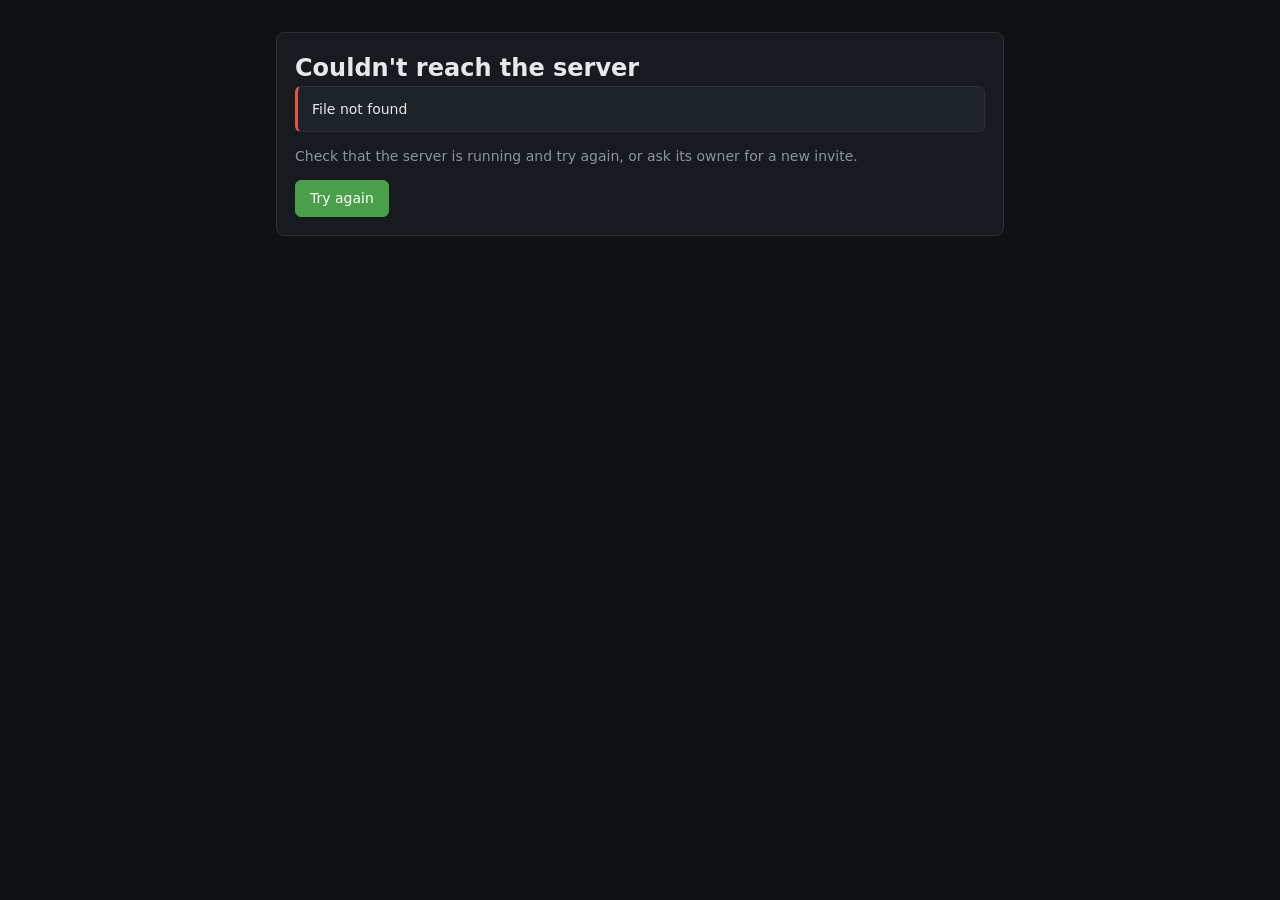
==== src/mcsm/webui/join.html @ e05ab66a "Friends pick their launchers: Minecraft Launcher, Prism, Modrinth App, CurseForge Running a server's" ====
<!doctype html>
<html lang="en">
<head>
  <meta charset="utf-8">
  <meta name="viewport" content="width=device-width, initial-scale=1">
  <title>Join a Minecraft server · mcsm</title>
  <link rel="icon" href="data:image/svg+xml,%3Csvg xmlns=%27http://www.w3.org/2000/svg%27 viewBox=%270 0 16 16%27%3E%3Crect width=%2716%27 height=%277%27 fill=%27%237ec850%27/%3E%3Crect y=%277%27 width=%2716%27 height=%279%27 fill=%27%238b5a2b%27/%3E%3C/svg%3E">
  <link rel="stylesheet" href="style.css">
</head>
<body class="join-page">
  <main id="join" class="join">
    <p class="muted">Loading the server's details…</p>
  </main>
  <div id="toasts" class="toasts"></div>
  <script src="join.js"></script>
</body>
</html>
---- src/mcsm/webui/style.css ----
:root {
  --bg: #0f1214;
  --panel: #171b1f;
  --panel-2: #1e2328;
  --border: #2a3036;
  --text: #e6e9ec;
  --muted: #8b949e;
  --accent: #5cb85c;
  --accent-2: #4a9f4a;
  --danger: #e5534b;
  --warn: #d29922;
  --info: #539bf5;
  --radius: 8px;
  --mono: ui-monospace, SFMono-Regular, Menlo, Consolas, monospace;
}
* { box-sizing: border-box; }
html, body { margin: 0; height: 100%; }
body { background: var(--bg); color: var(--text); font: 14px/1.45 system-ui, -apple-system, "Segoe UI", sans-serif; }
a { color: var(--info); }
code { font-family: var(--mono); background: var(--panel-2); padding: 1px 5px; border-radius: 4px; font-size: 12.5px; }
.hidden { display: none !important; }
.muted { color: var(--muted); }
.small { font-size: 12px; }
.error { color: var(--danger); min-height: 1.2em; }

/* brand */
.brand { display: flex; align-items: center; gap: 10px; font-weight: 700; font-size: 18px; letter-spacing: .5px; }
.brand.big { font-size: 26px; justify-content: center; }
.logo { width: 22px; height: 22px; border-radius: 4px; background:
  linear-gradient(135deg, #7ec850 0 40%, #5a8f35 40% 60%, #8b5a2b 60%); box-shadow: inset 0 0 0 2px #0003; }
.brand.big .logo { width: 30px; height: 30px; }

/* login */
.login { display: grid; place-items: center; height: 100%; padding: 16px; }
.login-card { width: 100%; max-width: 360px; background: var(--panel); border: 1px solid var(--border);
  border-radius: 12px; padding: 28px; display: grid; gap: 14px; text-align: center; }
.login-card label { text-align: left; }
.login-fields { display: grid; gap: 14px; }

/* layout */
.app { display: grid; grid-template-columns: 210px 1fr; height: 100%; }
.sidebar { background: var(--panel); border-right: 1px solid var(--border); padding: 18px 12px; display: flex;
  flex-direction: column; gap: 22px; }
.sidebar nav { display: grid; gap: 2px; }
.sidebar nav a { color: var(--text); text-decoration: none; padding: 8px 12px; border-radius: 6px; display: flex;
  align-items: center; justify-content: space-between; }
.sidebar nav a:hover { background: var(--panel-2); }
.sidebar nav a.active { background: var(--panel-2); box-shadow: inset 3px 0 0 var(--accent); }
.sidebar-foot { margin-top: auto; display: flex; align-items: center; justify-content: space-between; }
.dot { width: 8px; height: 8px; border-radius: 50%; background: var(--warn); }
.content { display: flex; flex-direction: column; min-width: 0; height: 100%; }
.topbar { display: flex; align-items: center; gap: 16px; padding: 12px 24px; border-bottom: 1px solid var(--border);
  background: var(--panel); flex-wrap: wrap; }
.server-id { display: flex; align-items: center; gap: 12px; min-width: 0; }
.title { font-weight: 600; white-space: nowrap; overflow: hidden; text-overflow: ellipsis; }
.actions { margin-left: auto; display: flex; gap: 8px; }
main { padding: 24px; overflow: auto; flex: 1; }
.view-title { margin: 0 0 16px; font-size: 20px; }

/* pills */
.pill { padding: 3px 10px; border-radius: 999px; font-size: 12px; font-weight: 600; text-transform: uppercase;
  letter-spacing: .4px; background: var(--panel-2); color: var(--muted); border: 1px solid var(--border); }
.pill.running { color: #c9f7c9; background: #1f3a22; border-color: #2d5a31; }
.pill.starting { color: #ffe8a8; background: #3a3215; border-color: #5c4d17; }
.pill.stopped { color: #ffc9c6; background: #3d1d1b; border-color: #6a2c28; }
.tag { display: inline-block; padding: 1px 7px; border-radius: 4px; font-size: 11px; background: var(--panel-2);
  border: 1px solid var(--border); color: var(--muted); margin-left: 6px; }
.tag.ok { color: #9be09b; border-color: #2d5a31; }
.tag.warn { color: #f0c96a; border-color: #5c4d17; }
.tag.bad { color: #ff9f99; border-color: #6a2c28; }

/* job */
.job { display: flex; align-items: center; gap: 8px; color: var(--warn); font-size: 13px; }
.spinner { width: 14px; height: 14px; border: 2px solid #d2992255; border-top-color: var(--warn); border-radius: 50%;
  animation: spin .8s linear infinite; }
@keyframes spin { to { transform: rotate(360deg); } }

/* buttons & inputs */
.btn { background: var(--panel-2); color: var(--text); border: 1px solid var(--border); border-radius: 6px;
  padding: 7px 14px; font: inherit; cursor: pointer; white-space: nowrap; }
.btn:hover:not(:disabled) { border-color: #3d454d; background: #252b31; }
.btn:disabled { opacity: .45; cursor: not-allowed; }
.btn.primary { background: var(--accent-2); border-color: var(--accent-2); color: #fff; }
.btn.primary:hover:not(:disabled) { background: var(--accent); }
.btn.danger { color: #ff9f99; }
.btn.danger:hover:not(:disabled) { background: #3d1d1b; border-color: #6a2c28; }
.btn.ghost { background: none; border-color: transparent; color: var(--muted); }
.btn.small { padding: 4px 9px; font-size: 12px; }
input, select { background: var(--bg); color: var(--text); border: 1px solid var(--border); border-radius: 6px;
  padding: 7px 10px; font: inherit; width: 100%; }
input:focus, select:focus { outline: 2px solid #5cb85c55; border-color: var(--accent-2); }
input[type=checkbox] { width: auto; }
label { display: grid; gap: 5px; font-size: 13px; color: var(--muted); }
.row { display: flex; gap: 10px; align-items: center; flex-wrap: wrap; }
.row > input { flex: 1; min-width: 160px; }
.row > .grow { flex: 1; min-width: 0; }
.row > .spinner { flex-shrink: 0; }
.row > input[type=checkbox] { flex: none; min-width: 0; }
a.btn { text-decoration: none; display: inline-block; }

/* cards & grids */
.grid { display: grid; gap: 16px; grid-template-columns: repeat(auto-fit, minmax(280px, 1fr)); }
.card { background: var(--panel); border: 1px solid var(--border); border-radius: var(--radius); padding: 18px; min-width: 0; }
.card h3 { margin: 0 0 12px; font-size: 13px; text-transform: uppercase; letter-spacing: .6px; color: var(--muted); }
.card + .card { margin-top: 16px; }
.grid .card + .card, .meters .card + .card { margin-top: 0; }
.stat { font-size: 26px; font-weight: 700; }
dl.kv { display: grid; grid-template-columns: auto 1fr; gap: 6px 16px; margin: 0; }
dl.kv dt { color: var(--muted); }
dl.kv dd { margin: 0; overflow-wrap: anywhere; }

/* lists & tables */
.list { list-style: none; margin: 0; padding: 0; }
.list li { padding: 9px 0; border-bottom: 1px solid var(--border); display: flex; gap: 10px; align-items: center; }
.list li:last-child { border-bottom: 0; }
.list .grow { flex: 1; min-width: 0; }
table { width: 100%; border-collapse: collapse; }
th, td { text-align: left; padding: 8px 10px; border-bottom: 1px solid var(--border); vertical-align: top; }
th { color: var(--muted); font-weight: 500; font-size: 12px; text-transform: uppercase; letter-spacing: .5px; }
.empty { color: var(--muted); padding: 10px 0; }
.change-add { color: #9be09b; }
.change-rm { color: #ff9f99; }

/* console */
.console-wrap { display: flex; flex-direction: column; height: calc(100vh - 150px); min-height: 320px; }
.console { flex: 1; overflow: auto; background: #0a0c0d; border: 1px solid var(--border); border-radius: var(--radius);
  padding: 12px; font: 12.5px/1.5 var(--mono); white-space: pre-wrap; word-break: break-word; }
.console .l-warn { color: #f0c96a; }
.console .l-error { color: #ff8a80; }
.console .l-user { color: #7ec8ff; }
.console-input { margin-top: 10px; display: flex; gap: 8px; }
.console.compact { height: 260px; flex: none; }

/* dashboard: usage bars and who's online */
.meters { display: grid; gap: 16px; grid-template-columns: repeat(auto-fit, minmax(260px, 1fr)); }
.meter { display: grid; gap: 8px; }
.meter-head { display: flex; justify-content: space-between; align-items: baseline; gap: 10px; }
.meter-head span { font-size: 13px; text-transform: uppercase; letter-spacing: .6px; color: var(--muted); }
.meter-head strong { font-size: 18px; font-variant-numeric: tabular-nums; }
.bar { height: 10px; background: var(--panel-2); border-radius: 999px; overflow: hidden; }
.bar-fill { height: 100%; width: 0; background: var(--accent); border-radius: 999px; transition: width .6s ease; }
.bar-fill.warn { background: var(--warn); }
.bar-fill.bad { background: var(--danger); }
.chips { display: flex; flex-wrap: wrap; gap: 8px; }
.chip { display: inline-flex; align-items: center; gap: 8px; padding: 4px 12px 4px 4px; border-radius: 999px;
  background: var(--panel-2); border: 1px solid var(--border); color: var(--text); font: inherit; cursor: pointer; }
.chip:hover { border-color: #3d454d; }
.chip.selected { border-color: var(--accent); box-shadow: inset 0 0 0 1px var(--accent); }
.head { border-radius: 4px; image-rendering: pixelated; flex-shrink: 0; }
.badge { font-size: 10.5px; font-weight: 700; text-transform: uppercase; color: #ffe8a8; background: #3a3215;
  border-radius: 4px; padding: 1px 5px; }
.player-actions { padding: 10px 12px; background: var(--panel-2); border-radius: var(--radius); }
.console-input input { font-family: var(--mono); }

/* events */
.events { max-height: 340px; overflow: auto; font-size: 13px; }
.events .ev { padding: 5px 0; border-bottom: 1px solid #ffffff08; display: flex; gap: 10px; }
.events .ev time { color: var(--muted); font-family: var(--mono); font-size: 11.5px; flex-shrink: 0; padding-top: 1px; }
.events .ev span { white-space: pre-line; overflow-wrap: anywhere; }
.events .ev.warning { color: #f0c96a; }
.events .ev.error { color: #ff8a80; }

/* mods */
.mod { display: flex; gap: 12px; align-items: center; padding: 10px 0; border-bottom: 1px solid var(--border); }
.mod img, .mod .noicon { width: 40px; height: 40px; border-radius: 6px; background: var(--panel-2); flex-shrink: 0; object-fit: cover; }
.mod .info { flex: 1; min-width: 0; }
.mod .name { font-weight: 600; }
.mod .desc { color: var(--muted); font-size: 12.5px; white-space: nowrap; overflow: hidden; text-overflow: ellipsis; }

/* notices */
.notice { border: 1px solid var(--border); border-left: 3px solid var(--info); background: var(--panel-2);
  padding: 12px 14px; border-radius: 6px; margin-bottom: 14px; }
.notice.warn { border-left-color: var(--warn); }
.notice.ok { border-left-color: var(--accent); }
.notice.bad { border-left-color: var(--danger); }

/* first-run notice */
.modal-backdrop { position: fixed; inset: 0; background: #000b; display: grid; place-items: center; padding: 16px; z-index: 20; }
.modal { background: var(--panel); border: 1px solid var(--border); border-radius: 12px; padding: 24px 26px;
  max-width: 640px; width: 100%; max-height: calc(100vh - 32px); overflow: auto; box-shadow: 0 12px 48px #000a; }
.modal h2 { margin: 0 0 14px; font-size: 19px; }
.notice-points { margin: 0 0 12px; padding-left: 20px; display: grid; gap: 8px; }
.notice-points li { line-height: 1.5; }

/* toasts */
.toasts { position: fixed; right: 16px; bottom: 16px; display: grid; gap: 8px; z-index: 10; max-width: min(420px, calc(100vw - 32px)); }
.toast { background: var(--panel-2); border: 1px solid var(--border); border-left: 3px solid var(--accent);
  padding: 10px 14px; border-radius: 6px; box-shadow: 0 6px 24px #0008; white-space: pre-wrap; overflow-wrap: anywhere; }
.toast.bad { border-left-color: var(--danger); }
.toast.sticky { border-left-color: var(--info); display: grid; gap: 4px; }

/* setup */
body.setup-mode .actions { display: none; }
.setup { max-width: 860px; }
.choices { display: grid; gap: 10px; grid-template-columns: repeat(auto-fit, minmax(220px, 1fr)); }
.choice { text-align: left; display: grid; gap: 4px; padding: 14px; border-radius: var(--radius); cursor: pointer;
  background: var(--bg); border: 1px solid var(--border); color: var(--text); font: inherit; }
.choice:hover { border-color: #3d454d; }
.choice.selected { border-color: var(--accent); box-shadow: inset 0 0 0 1px var(--accent); background: #1a2a1c; }
.choice:disabled { opacity: .45; cursor: not-allowed; }
.modal.compact { max-width: 520px; }
.modal label { display: grid; gap: 6px; }
.btn.big { padding: 11px 22px; font-size: 15px; margin-top: 6px; }

/* spacing utilities (inline styles are blocked by the CSP) */
.mt { margin-top: 16px !important; }
.mt-s { margin-top: 12px !important; }
.mt-l { margin-top: 22px !important; }
.mb { margin-bottom: 16px !important; }
.narrow { max-width: 110px; }

@media (max-width: 760px) {
  .app { grid-template-columns: 1fr; grid-template-rows: auto 1fr; }
  .sidebar { flex-direction: row; align-items: center; padding: 10px 16px; gap: 12px; overflow-x: auto; }
  .sidebar nav { display: flex; }
  .sidebar-foot { margin: 0; }
  .sidebar-foot .muted { display: none; }
  .topbar, main { padding: 12px 16px; }
  .actions { margin-left: 0; }
  .console-wrap { height: calc(100vh - 230px); }
}

/* password fields with a show/hide eye */
.pw-field { position: relative; display: flex; }
.pw-field input { flex: 1; padding-right: 42px; }
.eye { position: absolute; right: 4px; top: 50%; transform: translateY(-50%); background: none; border: 0;
  color: var(--muted); padding: 6px; cursor: pointer; border-radius: 6px; display: grid; place-items: center; }
.eye:hover, .eye[aria-pressed="true"] { color: var(--text); }
.eye:focus-visible { outline: 2px solid var(--info); }
.eye svg { width: 20px; height: 20px; fill: none; stroke: currentColor; stroke-width: 1.8; stroke-linecap: round; stroke-linejoin: round; }
.link-btn { background: none; border: 0; color: var(--info); padding: 0; font: inherit; cursor: pointer; text-decoration: underline; }

/* server list */
.page-title { margin: 0; font-size: 16px; }
.nav-server { padding: 10px 12px 4px; font-weight: 700; overflow: hidden; text-overflow: ellipsis; white-space: nowrap; }
.nav-sep { border-top: 1px solid var(--border); margin: 8px 12px; }
.server-list { display: grid; gap: 16px; grid-template-columns: repeat(auto-fill, minmax(300px, 1fr)); }
.server-list .card + .card { margin-top: 0; }
.server-card { display: grid; gap: 6px; align-content: start; }
.server-card .server-name { font-size: 16px; overflow-wrap: anywhere; }
.server-card .folder { overflow-wrap: anywhere; }
a.server-card.new { text-decoration: none; color: var(--text); border-style: dashed; place-content: center; text-align: center; min-height: 150px; }
a.server-card.new:hover { border-color: var(--accent); }
.pill.unavailable, .pill.pending { color: #ffe8a8; background: #3a3215; border-color: #5c4d17; }

/* advanced server settings */
details.advanced > summary { cursor: pointer; font-weight: 600; list-style: revert; padding: 2px 0; }
details.advanced[open] > summary { margin-bottom: 8px; }
.props fieldset { border: 1px solid var(--border); border-radius: var(--radius); padding: 12px 14px 14px; margin: 12px 0 0; }
.props legend { color: var(--muted); font-size: 12px; text-transform: uppercase; letter-spacing: .6px; padding: 0 6px; }
.props label { display: grid; gap: 6px; }
.props label.prop-bool { display: flex; align-items: flex-start; gap: 10px; }
.props label.prop-bool input { margin-top: 3px; }

/* delete a server */
.danger-zone { border-color: #5a2a27; }
.danger-zone h3 { color: #ff9b94; }
.props label.prop-bool { flex-wrap: nowrap; }
.props label.prop-bool span { min-width: 0; }
.choice span { overflow-wrap: anywhere; }
.choice.selected.danger { border-color: var(--danger); box-shadow: inset 0 0 0 1px var(--danger); background: #2a1716; }
.mono { font-family: var(--mono); font-size: 12.5px; }
.row > input.grow { flex: 1; min-width: 200px; }
.row.check-row { flex-wrap: nowrap; align-items: flex-start; }
.row.check-row input { margin-top: 3px; flex: none; }
.ok-text { color: #9be09b; }
.warn-text { color: #f0c96a; }
.bad-text { color: #ff9f99; }

/* three ways to add mods: local files, the browser window, modpacks */
.source-buttons { display: grid; gap: 10px; grid-template-columns: repeat(auto-fit, minmax(180px, 1fr)); }
.source-buttons .btn { display: grid; gap: 2px; justify-items: start; text-align: left; padding: 12px 14px; }
.notice.pack { display: flex; align-items: center; gap: 12px; }
.notice.pack img { width: 40px; height: 40px; border-radius: 8px; object-fit: cover; }

/* the mod browser window: filters and results on the left, the mod's page on the right */
body.browse-mode .sidebar, body.browse-mode .topbar { display: none; }
body.browse-mode .app { grid-template-columns: 1fr; }
body.browse-mode main { padding: 0; overflow: hidden; }
.browse { display: grid; grid-template-columns: minmax(360px, 440px) 1fr; height: 100vh; }
.browse-left { display: flex; flex-direction: column; min-height: 0; border-right: 1px solid var(--border); background: var(--panel); }
.browse-filters { display: grid; gap: 8px; padding: 14px; border-bottom: 1px solid var(--border); }
.browse-filters .row > * { flex: 1; min-width: 0; }
.browse-filters .row > .grow { flex: 1 1 auto; }
.browse-filters .row > .tag, .browse-filters .row > .btn { flex: 0 0 auto; }
.browse-results { flex: 1; overflow: auto; padding: 8px; }
.browse-footer { display: flex; align-items: center; gap: 10px; padding: 12px 14px; border-top: 1px solid var(--border); }
.result { display: grid; grid-template-columns: auto 40px 1fr; gap: 10px; align-items: start; padding: 10px;
  border-radius: 8px; cursor: pointer; border: 1px solid transparent; }
.result:hover { background: var(--panel-2); }
.result.active { background: var(--panel-2); border-color: var(--accent); }
.result input { margin-top: 12px; }
.result img, .result .noicon { width: 40px; height: 40px; border-radius: 8px; object-fit: cover; }
.result .name { font-weight: 600; overflow-wrap: anywhere; }
.result .desc { font-size: 13px; color: var(--muted); display: -webkit-box; -webkit-line-clamp: 2; -webkit-box-orient: vertical; overflow: hidden; }
.browse-right { overflow: auto; padding: 24px 32px; min-width: 0; }
.browse-head { display: flex; gap: 16px; align-items: flex-start; flex-wrap: wrap; }
.browse-head img, .browse-head .noicon { width: 72px; height: 72px; border-radius: 12px; object-fit: cover; }
.browse-head h2 { margin: 0 0 4px; }
.gallery { display: flex; gap: 8px; overflow-x: auto; }
.gallery img { height: 140px; border-radius: 8px; }
.rich { line-height: 1.55; overflow-wrap: anywhere; }
.rich img { max-width: 100%; height: auto; }
.rich pre { overflow: auto; background: var(--panel-2); padding: 10px; border-radius: 6px; }
.rich table { display: block; overflow-x: auto; }
@media (max-width: 760px) {
  .browse { grid-template-columns: 1fr; grid-template-rows: 60vh auto; height: auto; }
  body.browse-mode main { overflow: auto; }
  .browse-right { padding: 16px; }
}

/* the friend's page (mcsm join) */
body.join-page { overflow: auto; }
.join { max-width: 760px; margin: 0 auto; padding: 32px 16px 64px; display: grid; gap: 16px; }
.join h1 { margin: 0; font-size: 24px; }
.join h2 { margin: 0 0 12px; font-size: 16px; }
.join-head { display: flex; align-items: center; gap: 16px; }
.join-head img, .join-head .noicon { width: 64px; height: 64px; border-radius: 10px; image-rendering: pixelated; flex: none; }
.join-head .noicon { background: var(--panel-2); border: 1px solid var(--border); }
.launchers { display: grid; gap: 8px; }
.choice.launcher { display: flex; gap: 12px; align-items: flex-start; text-align: left; cursor: pointer; }
.choice.launcher input { margin-top: 3px; }
.choice.launcher.missing { opacity: .8; }
.block { display: block; }
.log { max-height: 260px; overflow: auto; background: var(--panel-2); padding: 10px; border-radius: 6px; font-size: 12px; white-space: pre-wrap; }
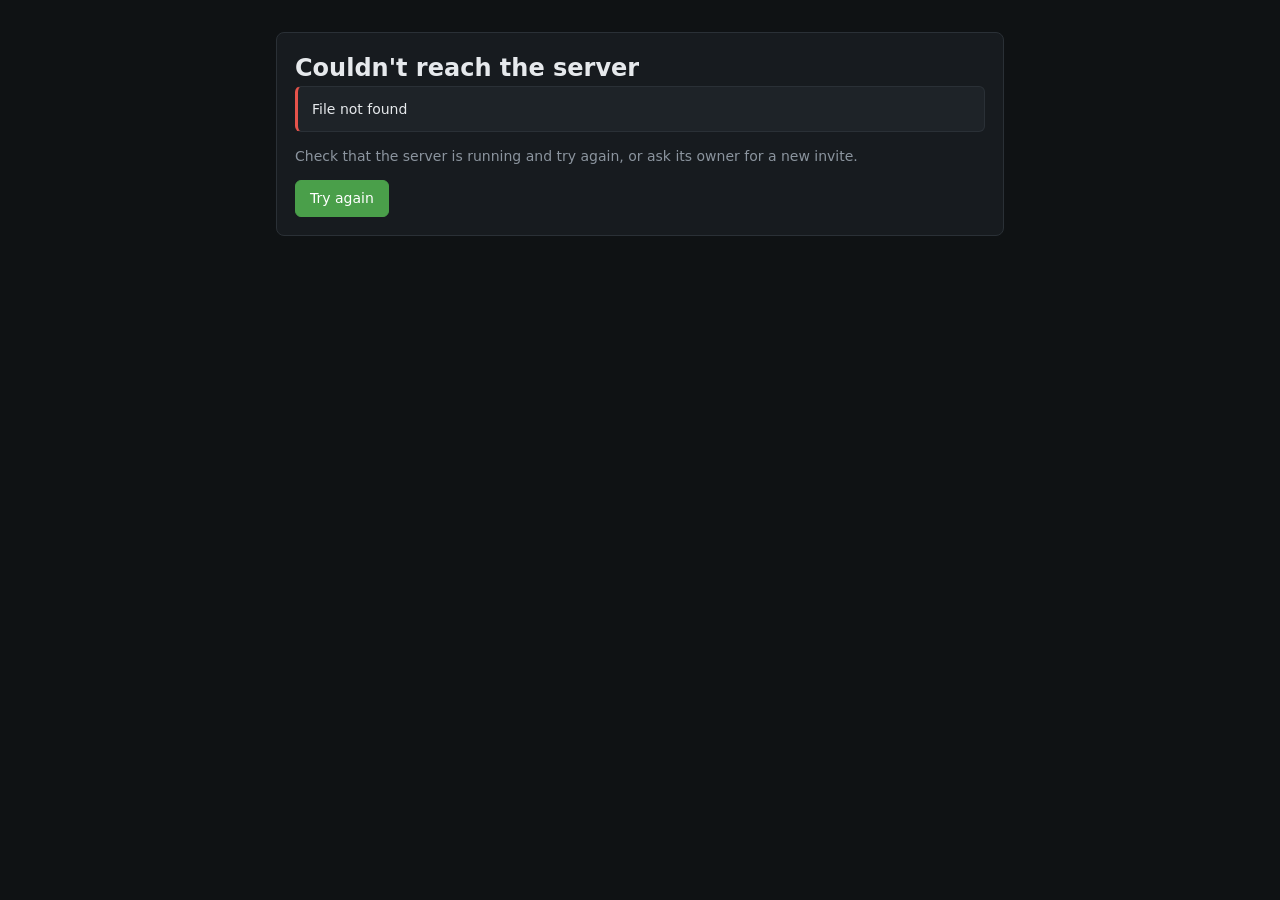
==== commit c2f3e29a: "An icon: stone MC/SM letters smashing into a brick wall Blocky stone letters in the style of the Min" ====
--- a/src/mcsm/webui/join.html
+++ b/src/mcsm/webui/join.html
@@ -4,7 +4,7 @@
   <meta charset="utf-8">
   <meta name="viewport" content="width=device-width, initial-scale=1">
   <title>Join a Minecraft server · mcsm</title>
-  <link rel="icon" href="data:image/svg+xml,%3Csvg xmlns=%27http://www.w3.org/2000/svg%27 viewBox=%270 0 16 16%27%3E%3Crect width=%2716%27 height=%277%27 fill=%27%237ec850%27/%3E%3Crect y=%277%27 width=%2716%27 height=%279%27 fill=%27%238b5a2b%27/%3E%3C/svg%3E">
+  <link rel="icon" type="image/png" href="icon.png">
   <link rel="stylesheet" href="style.css">
 </head>
 <body class="join-page">
--- a/src/mcsm/webui/style.css
+++ b/src/mcsm/webui/style.css
@@ -26,9 +26,8 @@
 /* brand */
 .brand { display: flex; align-items: center; gap: 10px; font-weight: 700; font-size: 18px; letter-spacing: .5px; }
 .brand.big { font-size: 26px; justify-content: center; }
-.logo { width: 22px; height: 22px; border-radius: 4px; background:
-  linear-gradient(135deg, #7ec850 0 40%, #5a8f35 40% 60%, #8b5a2b 60%); box-shadow: inset 0 0 0 2px #0003; }
-.brand.big .logo { width: 30px; height: 30px; }
+.logo { width: 24px; height: 24px; border-radius: 5px; background: url(icon.png) center / cover no-repeat; flex: none; }
+.brand.big .logo { width: 44px; height: 44px; border-radius: 8px; }
 
 /* login */
 .login { display: grid; place-items: center; height: 100%; padding: 16px; }
@@ -323,3 +322,10 @@
 .choice.launcher.missing { opacity: .8; }
 .block { display: block; }
 .log { max-height: 260px; overflow: auto; background: var(--panel-2); padding: 10px; border-radius: 6px; font-size: 12px; white-space: pre-wrap; }
+
+/* world choices (setup) and the world picker */
+.choices.two { grid-template-columns: repeat(auto-fit, minmax(220px, 1fr)); }
+.choices.world-types { grid-template-columns: repeat(auto-fit, minmax(150px, 1fr)); }
+.list.worlds { max-height: 50vh; overflow: auto; }
+.list.worlds img, .list.worlds .noicon { width: 40px; height: 40px; border-radius: 6px; image-rendering: pixelated; flex: none; }
+.list.worlds .noicon { background: var(--panel-2); border: 1px solid var(--border); }
